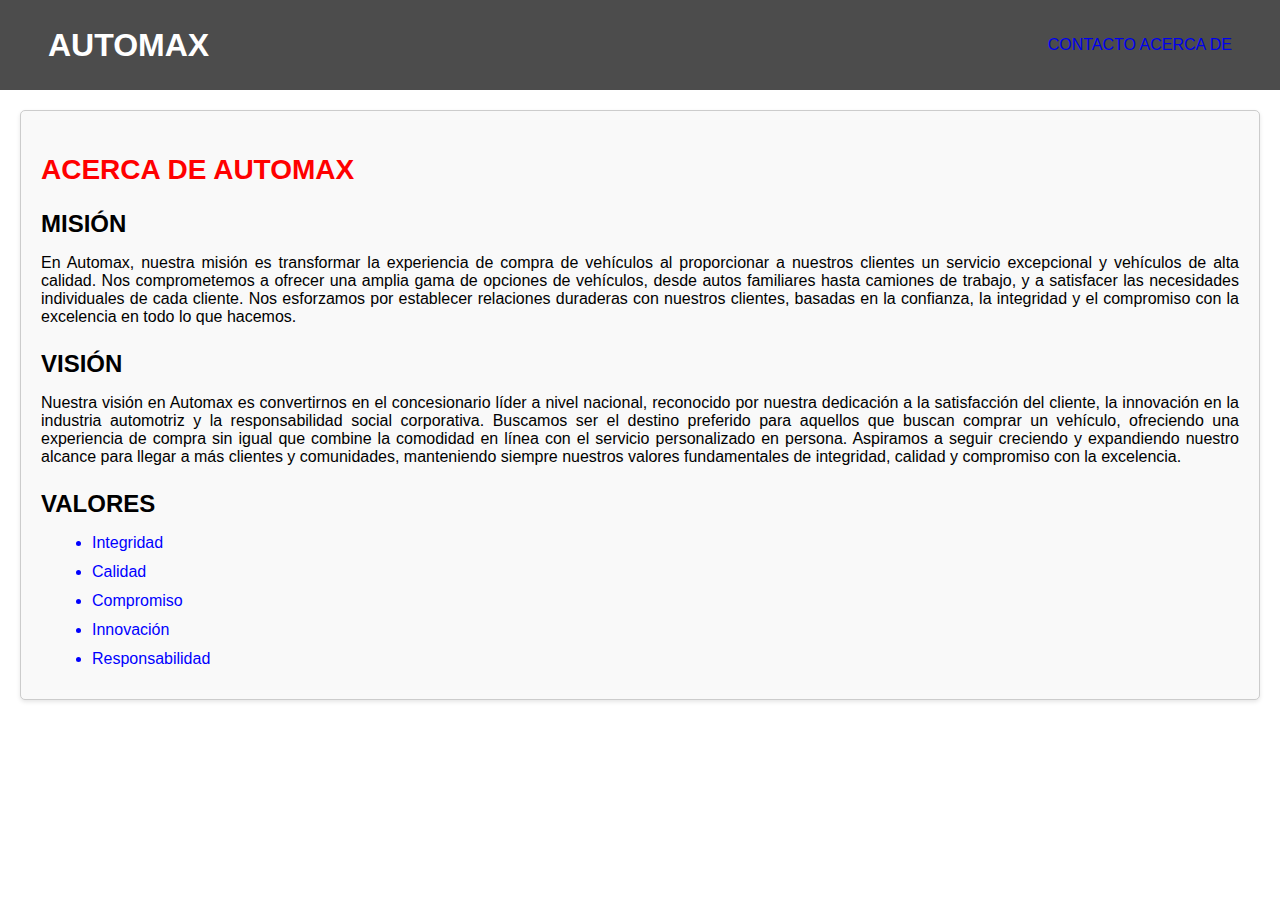
==== WWW/acercaDe.html @ b95551b2 "Se agregan las páginas de contacto y acerca de, además se hacen cambios de la página index y de las " ====
<!DOCTYPE html>
<html lang="en">
  <head>
    <meta charset="UTF-8">
    <meta name="viewport" content="width=device-width, initial-scale=1.0">
    <title>CONTACTO</title>
    <link rel="stylesheet" type="text/css" href="./css/acercaDe.css" />
  </head>
  <body>
    <div>
      <!-- Header -->
      <div class="titleContent">
        <div class="header">
          <a href="/index.html">
            <h1>AUTOMAX</h1>
          </a>
          <div>
            <a href="/contacto.html">CONTACTO</a>
            <a href="/acercaDe.html">ACERCA DE</a>
            <!--<button><p>CONTACTO</p></button>
            <button><p>ACERCA DE</p></button> -->
          </div>
        </div>
      </div>

      <div class="section">
        <h2>ACERCA DE AUTOMAX</h2>
        <h3>MISIÓN</h3>
        <p>
          En Automax, nuestra misión es transformar la experiencia de compra de vehículos al proporcionar 
          a nuestros clientes un servicio excepcional y vehículos de alta calidad. Nos comprometemos a 
          ofrecer una amplia gama de opciones de vehículos, desde autos familiares hasta camiones de trabajo,
          y a satisfacer las necesidades individuales de cada cliente. Nos esforzamos por establecer relaciones 
          duraderas con nuestros clientes, basadas en la confianza, la integridad y el compromiso con la 
          excelencia en todo lo que hacemos.
        </p>
        <h3>VISIÓN</h3>
        <p>
          Nuestra visión en Automax es convertirnos en el concesionario líder a nivel nacional, 
          reconocido por nuestra dedicación a la satisfacción del cliente, la innovación en la 
          industria automotriz y la responsabilidad social corporativa. Buscamos ser el destino preferido 
          para aquellos que buscan comprar un vehículo, ofreciendo una experiencia de compra sin igual 
          que combine la comodidad en línea con el servicio personalizado en persona. Aspiramos a seguir 
          creciendo y expandiendo nuestro alcance para llegar a más clientes y comunidades, manteniendo 
          siempre nuestros valores fundamentales de integridad, calidad y compromiso con la excelencia.
        </p>
        <h3>VALORES</h3>
        <ul>
          <li>Integridad</li>
          <li>Calidad</li>
          <li>Compromiso</li>
          <li>Innovación</li>
          <li>Responsabilidad</li>
        </ul>
      </div>
    </div>      
  </body>
</html>
---- WWW/css/acercaDe.css ----
body {
  min-height: 100vh;  
  margin: 0;
  font-family: Arial, Helvetica, sans-serif;
}

.titleContent {
  .header {
    height: 10vh;
    width: 100%;
    background-color: rgba(0, 0, 0, 0.7);
    display: flex;
    flex-direction: row;
    justify-content: space-between;
    align-items: center;
    position: sticky;
    top: 0;
    box-sizing: border-box;
    padding-left: 3rem;
    padding-right: 3rem;
    a {
      text-decoration: none;
    }
    h1 {
      margin: 0;
      color: #ffff;
    }
    button {
      background-color: rgba(0, 34, 77, 0.8);
      border: none;
      border-radius: 0.5rem;
      p {
        color: #ffff;
        font-weight: bold;
      }
    }
  }
}

.section {
  margin: 20px;
  padding: 20px;
  border: 1px solid #ccc;
  border-radius: 5px;
  background-color: #f9f9f9;
  box-shadow: 0 2px 4px rgba(0, 0, 0, 0.1);
  h2 {
    color: red;
    font-size: 28px;
    margin-bottom: 10px;
  }
  h3 {
    color: black;
    font-size: 24px;
    margin-bottom: 5px;
  }
  p {
    color: black;
    font-size: 16px;
    margin-bottom: 10px;
    text-align: justify;
  }
  ul {
    color: blue;
    font-size: 16px;
    list-style-type: disc;
    margin-bottom: 10px;
    margin-left: 11px;
  }
  li {
    margin-bottom: 11px;
  }
}
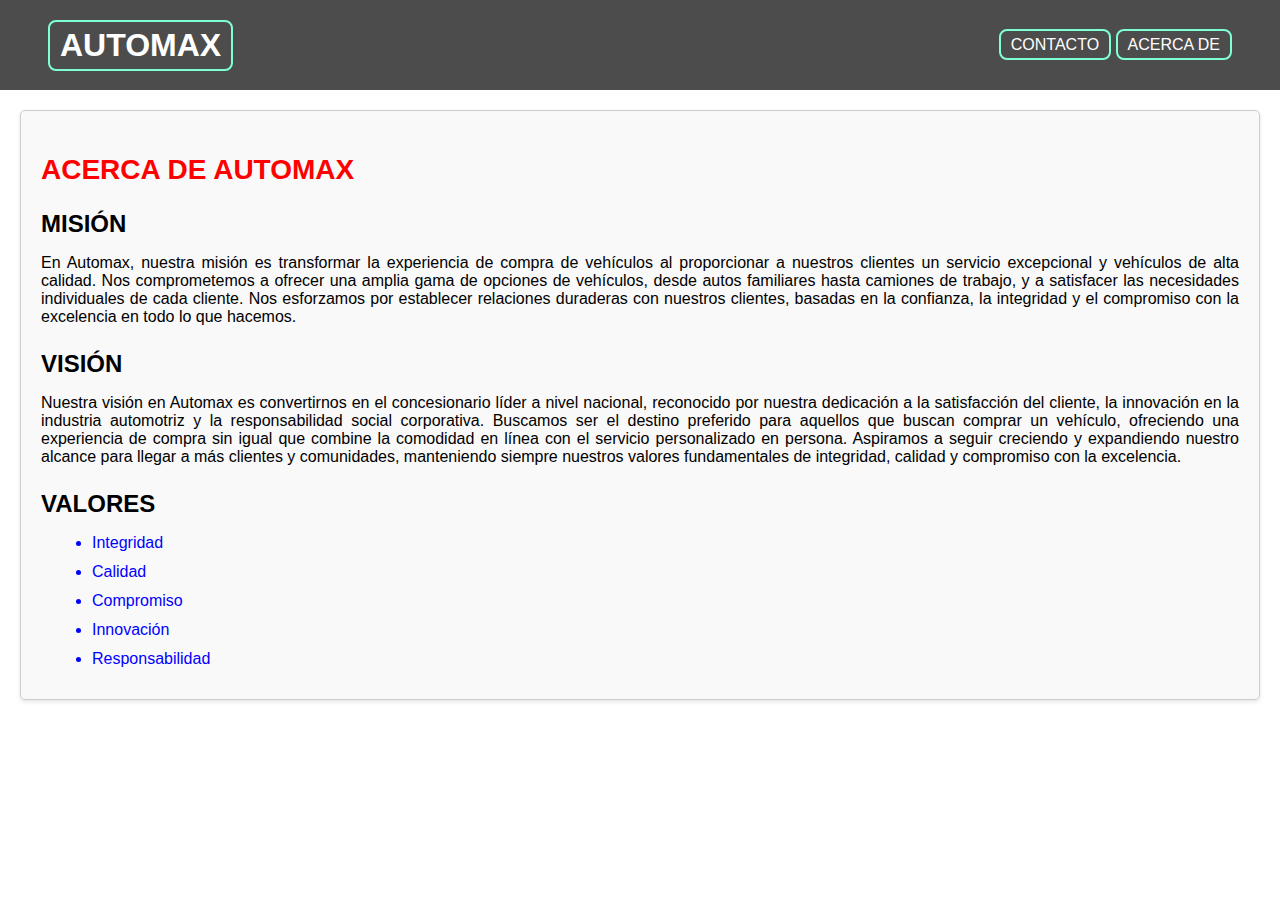
==== commit d1e689bf: "Últimas modificaciones de la página" ====
--- a/WWW/acercaDe.html
+++ b/WWW/acercaDe.html
@@ -17,8 +17,6 @@
           <div>
             <a href="/contacto.html">CONTACTO</a>
             <a href="/acercaDe.html">ACERCA DE</a>
-            <!--<button><p>CONTACTO</p></button>
-            <button><p>ACERCA DE</p></button> -->
           </div>
         </div>
       </div>
--- a/WWW/css/acercaDe.css
+++ b/WWW/css/acercaDe.css
@@ -20,6 +20,11 @@
     padding-right: 3rem;
     a {
       text-decoration: none;
+      color: white;
+      border: 2px solid aquamarine;
+      border-radius: 0.5rem;
+      padding: 5px 10px;
+      transition: background-color 0.3s, color 0.3s;
     }
     h1 {
       margin: 0;
